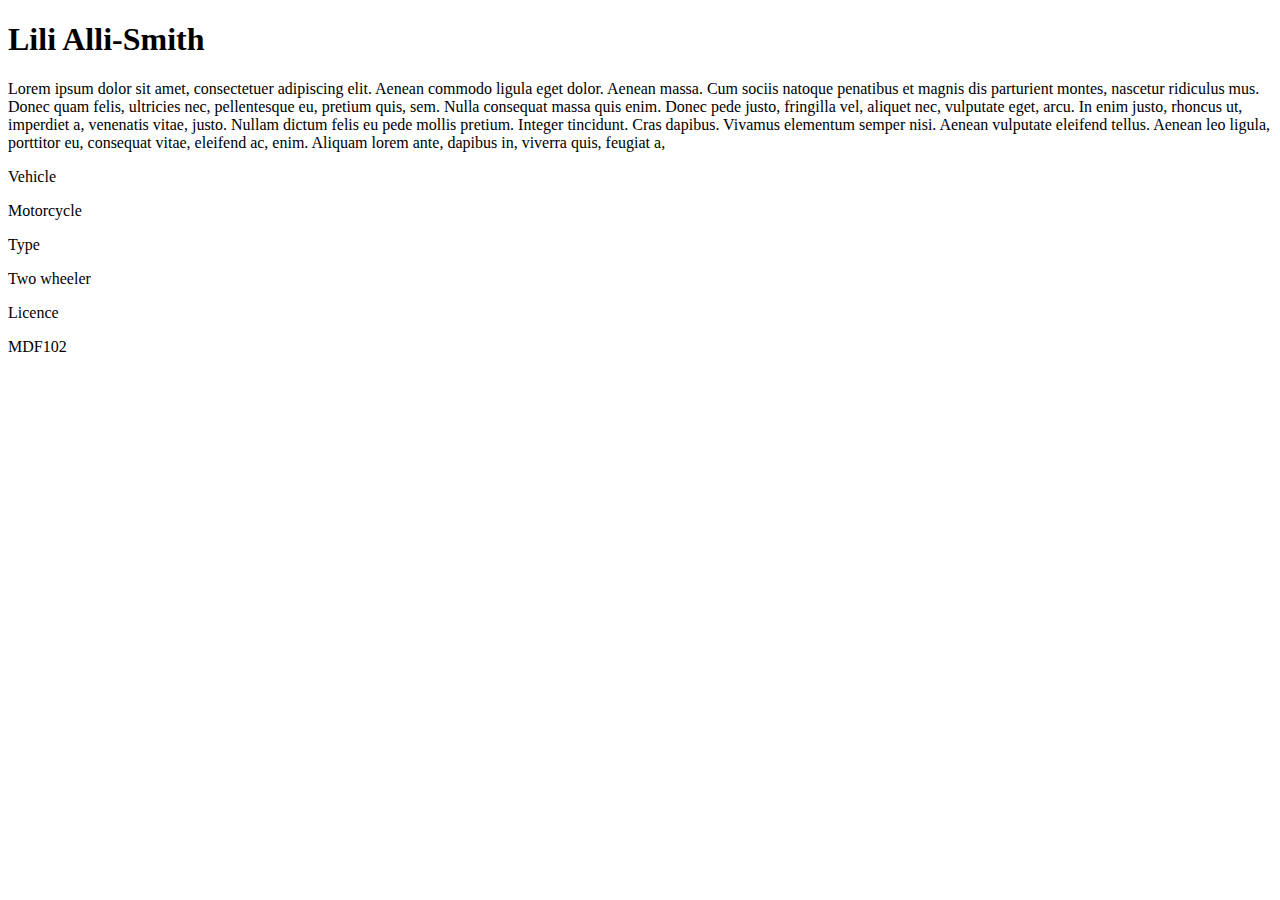
==== mtm6201-week1/index.html @ fa2404ea "adds code" ====
<!DOCTYPE html>
<html lang="en">
<head>
    <meta charset="UTF-8">
    <meta http-equiv="X-UA-Compatible" content="IE=edge">
    <meta name="viewport" content="width=device-width, initial-scale=1.0">
    <title>Lili Alli-Smith</title>
</head>
<body>
    <div class="Container">
        <h1>Lili Alli-Smith</h1>
        <p>Lorem ipsum dolor sit amet, consectetuer adipiscing elit. Aenean 
        commodo ligula eget dolor. Aenean massa. Cum sociis natoque penatibus et magnis dis parturient montes, nascetur ridiculus mus. Donec quam felis, ultricies nec, pellentesque eu, pretium quis, sem. Nulla consequat massa quis enim. Donec pede justo, fringilla vel, aliquet nec, vulputate eget, arcu. In enim justo, rhoncus ut, imperdiet a, venenatis vitae, justo. Nullam dictum felis eu pede mollis pretium. Integer tincidunt. Cras dapibus. Vivamus elementum semper nisi. Aenean vulputate eleifend tellus. Aenean leo ligula, porttitor eu, consequat vitae, eleifend ac, enim. Aliquam lorem ante, dapibus in, viverra quis, feugiat a,</p>
        <dl>
            <dt>Vehicle</dt>
            <p>Motorcycle</p>
          
            <dt>Type</dt>
            <p>Two wheeler</p>
          
            <dt>Licence</dt>
            <p>MDF102</p>
          </dl>
    </div>
</body>
</html>
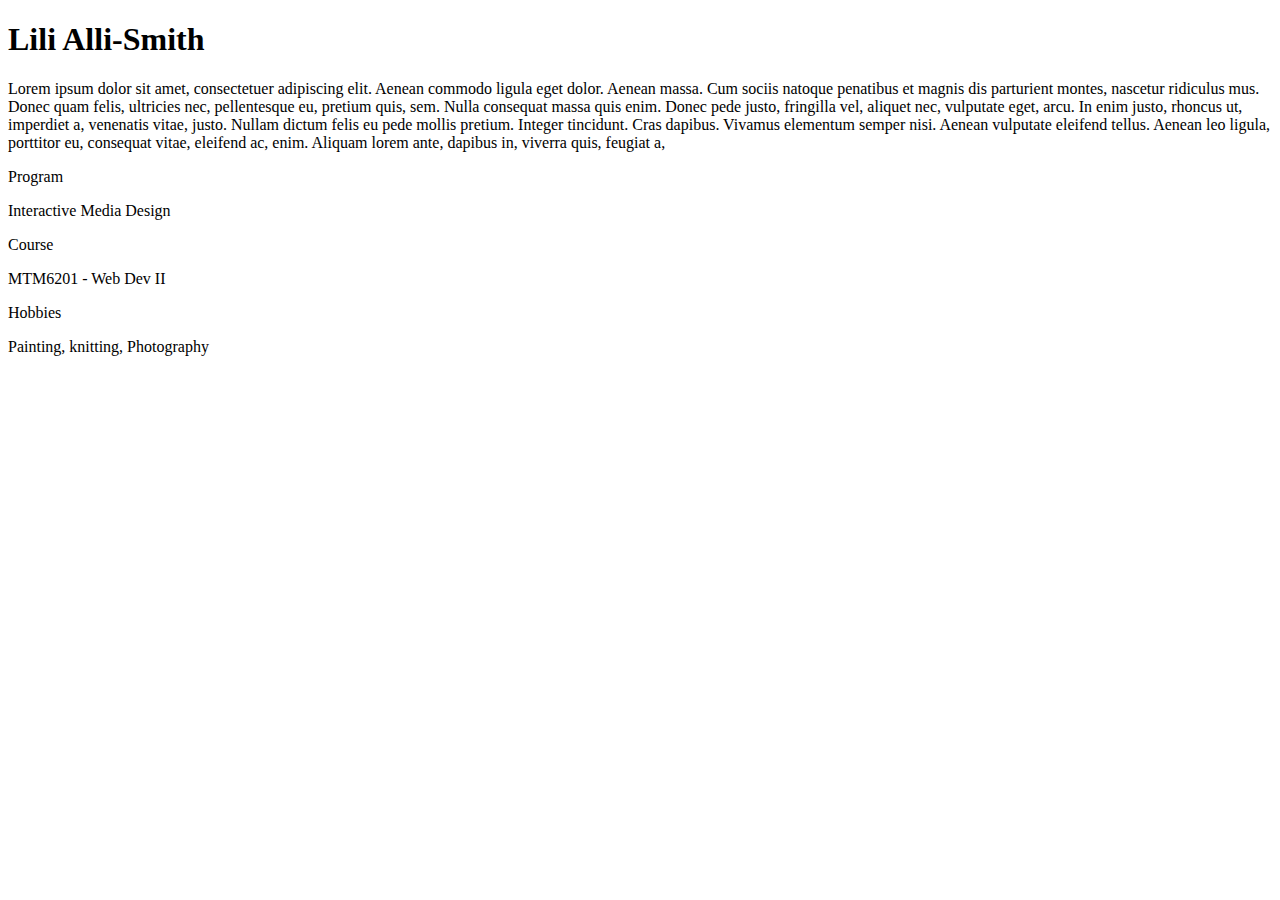
==== commit 3b064980: "adds code" ====
--- a/mtm6201-week1/index.html
+++ b/mtm6201-week1/index.html
@@ -12,14 +12,14 @@
         <p>Lorem ipsum dolor sit amet, consectetuer adipiscing elit. Aenean 
         commodo ligula eget dolor. Aenean massa. Cum sociis natoque penatibus et magnis dis parturient montes, nascetur ridiculus mus. Donec quam felis, ultricies nec, pellentesque eu, pretium quis, sem. Nulla consequat massa quis enim. Donec pede justo, fringilla vel, aliquet nec, vulputate eget, arcu. In enim justo, rhoncus ut, imperdiet a, venenatis vitae, justo. Nullam dictum felis eu pede mollis pretium. Integer tincidunt. Cras dapibus. Vivamus elementum semper nisi. Aenean vulputate eleifend tellus. Aenean leo ligula, porttitor eu, consequat vitae, eleifend ac, enim. Aliquam lorem ante, dapibus in, viverra quis, feugiat a,</p>
         <dl>
-            <dt>Vehicle</dt>
-            <p>Motorcycle</p>
+            <dt>Program</dt>
+            <p>Interactive Media Design</p>
           
-            <dt>Type</dt>
-            <p>Two wheeler</p>
+            <dt>Course</dt>
+            <p>MTM6201 - Web Dev II</p>
           
-            <dt>Licence</dt>
-            <p>MDF102</p>
+            <dt>Hobbies</dt>
+            <p>Painting, knitting, Photography</p>
           </dl>
     </div>
 </body>
